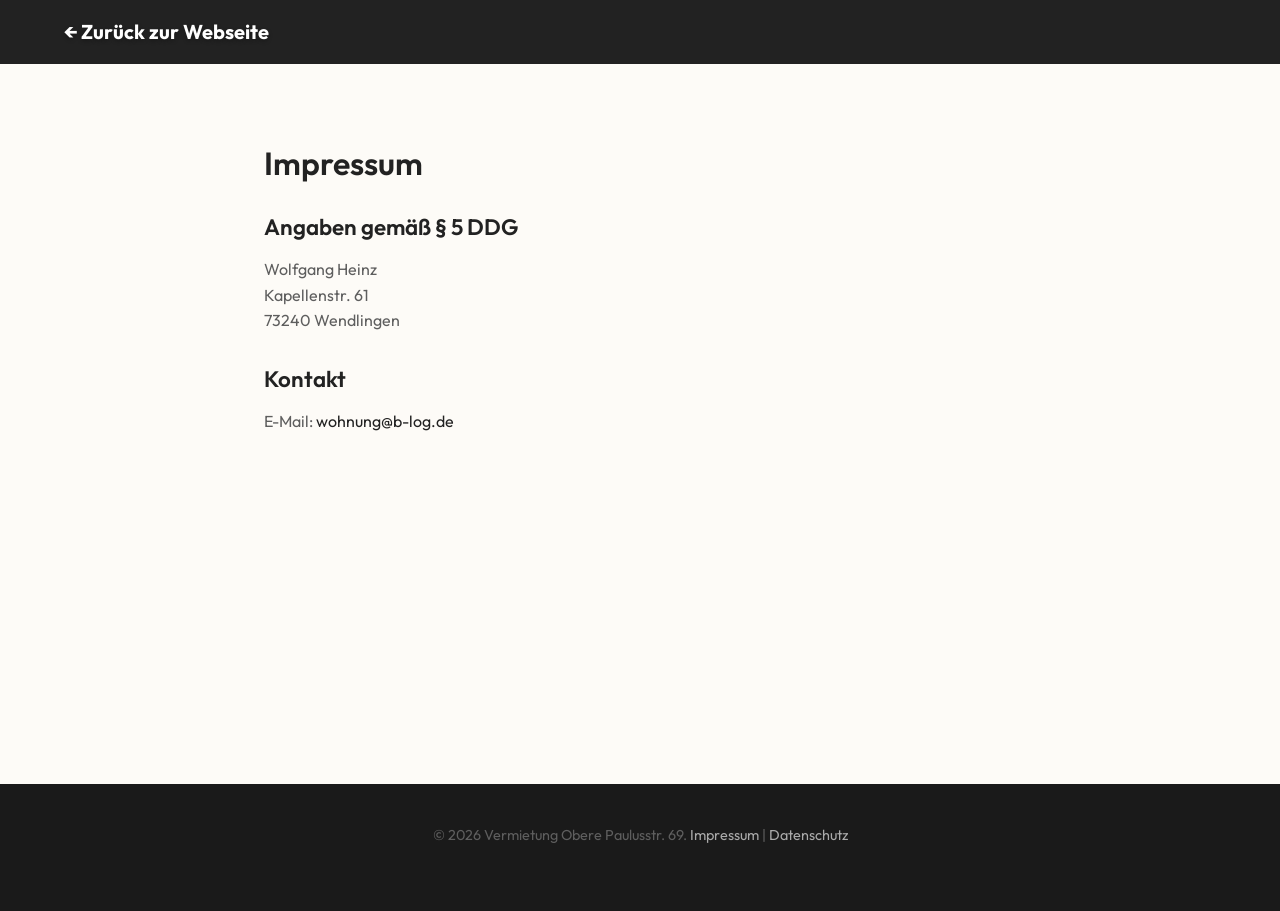
==== impressum.html @ cc0430ce "init property landingpage" ====
<!DOCTYPE html>
<html lang="de">
<head>
    <meta charset="UTF-8">
    <meta name="viewport" content="width=device-width, initial-scale=1.0">
    <title>Impressum</title>
    <link href="https://fonts.googleapis.com/css2?family=Outfit:wght@300;400;500;600;700&display=swap" rel="stylesheet">
    <link rel="stylesheet" href="styles.css">
    <style>
        .legal-content {
            padding: 80px 24px;
            max-width: 800px;
            margin: 0 auto;
            min-height: 80vh;
        }
        .legal-content h1 { margin-bottom: 24px; }
        .legal-content h2 { margin-top: 32px; margin-bottom: 16px; font-size: 1.4rem; }
    </style>
</head>
<body>
    <header class="navbar" style="position: relative; background-color: var(--text-primary); padding: 16px 0;">
        <div class="container nav-content">
            <a href="index.html" class="logo" style="color: white; text-decoration: none;">&larr; Zurück zur Webseite</a>
        </div>
    </header>
    <main class="legal-content">
        <h1>Impressum</h1>
        <h2>Angaben gemäß § 5 DDG</h2>
        <p>
            Wolfgang Heinz<br>
            Kapellenstr. 61<br>
            73240 Wendlingen<br>
        </p>
        <h2>Kontakt</h2>
        <p>
            E-Mail: <a href="mailto:wohnung@b-log.de">wohnung@b-log.de</a>
        </p>
    </main>
    <footer>
        <div class="container">
            <p>&copy; 2026 Vermietung Obere Paulusstr. 69. <a href="impressum.html" style="color:#aaa;">Impressum</a> | <a href="datenschutz.html" style="color:#aaa;">Datenschutz</a></p>
        </div>
    </footer>
</body>
</html>
---- styles.css ----
/* CSS Variables for elegant Airbnb/Real-Estate modern look */
:root {
    --bg-color: #fdfbf7;        /* Warm white background */
    --surface-color: #ffffff;   /* Pure white for cards */
    --text-primary: #222222;    /* Anthracite for primary text */
    --text-secondary: #5e5e5e;  /* Lighter grey for secondary text */
    --accent-color: #d8c3a5;    /* Soft beige/sand accent */
    --accent-hover: #c4ae8f;
    --border-color: #eae6df;
    --border-radius: 16px;
    --box-shadow: 0 12px 24px rgba(0, 0, 0, 0.06);
    --transition: all 0.3s ease;
}

* {
    margin: 0;
    padding: 0;
    box-sizing: border-box;
}

body {
    font-family: 'Outfit', sans-serif;
    background-color: var(--bg-color);
    color: var(--text-primary);
    line-height: 1.6;
    -webkit-font-smoothing: antialiased;
}

h1, h2, h3, h4 {
    font-weight: 600;
    line-height: 1.2;
    margin-bottom: 0.5em;
    color: var(--text-primary);
}

p {
    margin-bottom: 1.5rem;
    color: var(--text-secondary);
}

a {
    text-decoration: none;
    color: var(--text-primary);
}

.container {
    max-width: 1200px;
    margin: 0 auto;
    padding: 0 24px;
}

/* Base Buttons */
.btn-primary, .btn-primary-outline {
    display: inline-block;
    padding: 14px 24px;
    border-radius: 8px;
    font-weight: 500;
    font-size: 1rem;
    cursor: pointer;
    transition: var(--transition);
    text-align: center;
    border: none;
}

.btn-primary {
    background-color: var(--text-primary);
    color: #fff;
    width: 100%;
}

.btn-primary:hover {
    background-color: #000;
    transform: translateY(-2px);
}

.btn-primary-outline {
    background-color: transparent;
    border: 1px solid var(--border-color);
    color: var(--text-primary);
    padding: 10px 20px;
}

.btn-primary-outline:hover {
    border-color: var(--text-primary);
    background-color: #fafafa;
}

/* Navigation */
.navbar {
    position: absolute;
    top: 0;
    width: 100%;
    z-index: 10;
    padding: 24px 0;
}

.nav-content {
    display: flex;
    justify-content: space-between;
    align-items: center;
}

.logo {
    font-size: 1.25rem;
    font-weight: 700;
    color: #fff;
    text-shadow: 0 2px 4px rgba(0,0,0,0.3);
}

.navbar .btn-primary-outline {
    color: #fff;
    border-color: rgba(255,255,255,0.6);
    background-color: rgba(0,0,0,0.2);
    backdrop-filter: blur(4px);
}
.navbar .btn-primary-outline:hover {
    background-color: #fff;
    color: var(--text-primary);
    border-color: #fff;
}

/* Hero Section */
.hero {
    position: relative;
    height: 70vh;
    min-height: 500px;
    margin-bottom: -60px; /* Pull quick facts up */
}

.hero-image-container {
    width: 100%;
    height: 100%;
    position: relative;
}

.hero-image {
    width: 100%;
    height: 100%;
    object-fit: cover;
}

.hero-overlay {
    position: absolute;
    top: 0;
    left: 0;
    width: 100%;
    height: 100%;
    background: linear-gradient(to bottom, rgba(0,0,0,0.3) 0%, rgba(0,0,0,0.1) 40%, rgba(0,0,0,0.6) 100%);
}

.hero-content {
    position: absolute;
    bottom: 120px;
    left: 0;
    right: 0;
    color: #fff;
}

.badge {
    background-color: var(--accent-color);
    color: #fff;
    padding: 6px 14px;
    border-radius: 20px;
    font-size: 0.85rem;
    font-weight: 600;
    text-transform: uppercase;
    letter-spacing: 0.5px;
    display: inline-block;
    margin-bottom: 16px;
}

.hero h1 {
    color: #fff;
    font-size: 3.5rem;
    margin-bottom: 8px;
    text-shadow: 0 4px 12px rgba(0,0,0,0.4);
}

.hero-subtitle {
    font-size: 1.25rem;
    color: rgba(255,255,255,0.9);
    text-shadow: 0 2px 8px rgba(0,0,0,0.4);
}

/* Quick Facts */
.quick-facts {
    position: relative;
    z-index: 5;
    background-color: var(--surface-color);
    border-radius: var(--border-radius);
    padding: 32px;
    box-shadow: var(--box-shadow);
    display: flex;
    justify-content: space-between;
    flex-wrap: wrap;
    gap: 24px;
    border: 1px solid var(--border-color);
}

.fact-item {
    display: flex;
    align-items: center;
    gap: 16px;
    flex: 1;
    min-width: 180px;
}

.fact-item.fact-price {
    flex: 1.5;
    border-left: 1px solid var(--border-color);
    padding-left: 24px;
}

.fact-icon {
    width: 48px;
    height: 48px;
    background-color: var(--bg-color);
    border-radius: 50%;
    display: flex;
    align-items: center;
    justify-content: center;
    font-size: 1.2rem;
    color: var(--text-primary);
}

.fact-text {
    display: flex;
    flex-direction: column;
}

.fact-label {
    font-size: 0.85rem;
    color: var(--text-secondary);
    text-transform: uppercase;
    letter-spacing: 0.5px;
    font-weight: 500;
}

.fact-value {
    font-size: 1.2rem;
    font-weight: 600;
    color: var(--text-primary);
}
.fact-value small {
    font-size: 0.85rem;
    font-weight: 400;
    color: var(--text-secondary);
}

/* Main Layout */
.main-layout {
    display: flex;
    gap: 60px;
    margin-top: 64px;
    margin-bottom: 80px;
}

.content-left {
    flex: 1;
}

.content-right {
    width: 380px;
    flex-shrink: 0;
}

/* Description & Features */
.description-section h2, .features-section h2 {
    font-size: 1.8rem;
    margin-bottom: 24px;
}

.description-section h3 {
    font-size: 1.4rem;
    margin-top: 32px;
    margin-bottom: 16px;
}

.features-section {
    margin-top: 48px;
}

.features-grid {
    display: grid;
    grid-template-columns: repeat(auto-fit, minmax(260px, 1fr));
    gap: 24px;
    margin-top: 16px;
}

.feature-item {
    display: flex;
    align-items: flex-start;
    gap: 16px;
}

.feature-item i {
    font-size: 1.25rem;
    color: var(--text-primary);
    background-color: var(--surface-color);
    border: 1px solid var(--border-color);
    border-radius: 8px;
    width: 48px;
    height: 48px;
    display: flex;
    align-items: center;
    justify-content: center;
    flex-shrink: 0;
    box-shadow: 0 2px 8px rgba(0,0,0,0.03);
}

.feature-content {
    display: flex;
    flex-direction: column;
    gap: 4px;
    padding-top: 2px;
}

.feature-content strong {
    font-size: 1.05rem;
    color: var(--text-primary);
    line-height: 1.3;
}

.feature-content span {
    font-size: 0.95rem;
    color: var(--text-secondary);
    line-height: 1.4;
}

/* Contact Card */
.contact-card {
    background-color: var(--surface-color);
    border: 1px solid var(--border-color);
    border-radius: var(--border-radius);
    padding: 32px;
    box-shadow: var(--box-shadow);
    position: sticky;
    top: 32px;
}

.contact-card h3 {
    font-size: 1.5rem;
    margin-bottom: 8px;
}

.contact-card > p {
    font-size: 0.95rem;
    margin-bottom: 24px;
}

.form-group {
    margin-bottom: 20px;
}

.form-group label {
    display: block;
    font-size: 0.9rem;
    font-weight: 500;
    margin-bottom: 8px;
}

.form-group input,
.form-group textarea {
    width: 100%;
    padding: 12px 16px;
    border: 1px solid var(--border-color);
    border-radius: 8px;
    font-family: inherit;
    font-size: 1rem;
    background-color: var(--bg-color);
    transition: var(--transition);
}

.form-group input:focus,
.form-group textarea:focus {
    outline: none;
    border-color: var(--text-primary);
    background-color: #fff;
}

.form-disclaimer {
    font-size: 0.8rem;
    text-align: center;
    margin-top: 16px;
    margin-bottom: 0;
}

/* Gallery Section */
.gallery-section {
    margin-bottom: 80px;
}

.gallery-section h2 {
    font-size: 1.8rem;
    margin-bottom: 24px;
}

.gallery-grid {
    display: grid;
    grid-template-columns: repeat(4, 1fr);
    grid-auto-rows: 250px;
    gap: 16px;
    border-radius: var(--border-radius);
    overflow: hidden;
}

.gallery-item {
    position: relative;
    overflow: hidden;
    border-radius: 8px;
}

.gallery-item img {
    width: 100%;
    height: 100%;
    object-fit: cover;
    transition: transform 0.5s ease;
}

.gallery-item:hover img {
    transform: scale(1.05);
}

/* Masonry approximation */
.item-main {
    grid-column: span 2;
    grid-row: span 2;
}
.item-wide {
    grid-column: span 2;
}

/* Footer */
footer {
    background-color: #1a1a1a;
    color: #888;
    padding: 40px 0;
    text-align: center;
    font-size: 0.9rem;
}

/* Responsive Design */
@media (max-width: 1024px) {
    .main-layout {
        flex-direction: column;
    }
    .content-right {
        width: 100%;
    }
    .contact-card {
        position: relative;
        top: 0;
    }
    .fact-item.fact-price {
        border-left: none;
        padding-left: 0;
    }
}

@media (max-width: 768px) {
    .hero h1 {
        font-size: 2.5rem;
    }
    .quick-facts {
        padding: 24px;
        flex-direction: column;
    }
    .fact-item {
        width: 100%;
    }
    .gallery-grid {
        grid-template-columns: 1fr 1fr;
        grid-auto-rows: 200px;
    }
    .item-main, .item-wide {
        grid-column: span 2;
    }
}

@media (max-width: 480px) {
    .gallery-grid {
        grid-template-columns: 1fr;
    }
    .item-main, .item-wide {
        grid-column: span 1;
    }
}
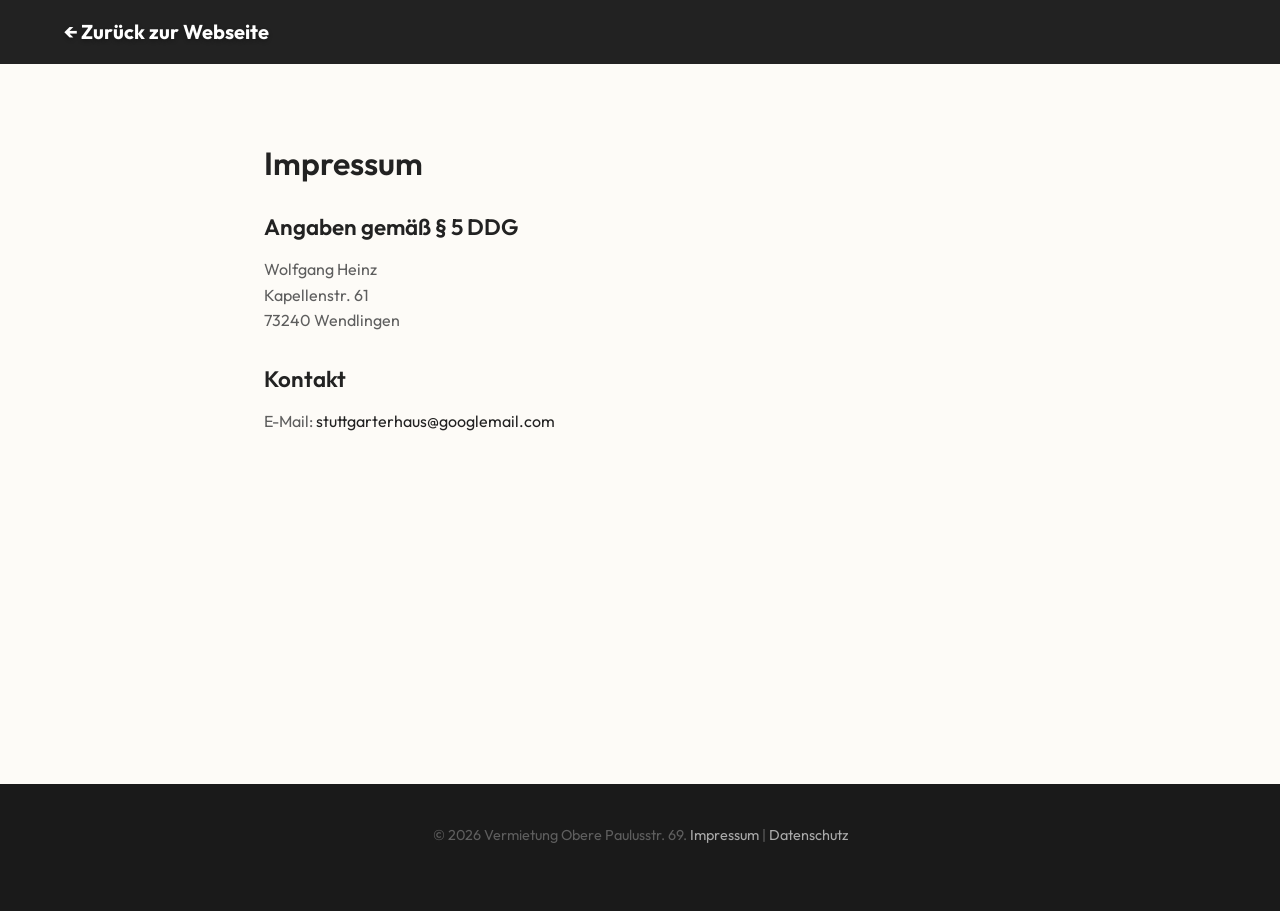
==== commit 699577d5: "Update email to stuttgarterhaus@googlemail.com" ====
--- a/impressum.html
+++ b/impressum.html
@@ -33,7 +33,7 @@
         </p>
         <h2>Kontakt</h2>
         <p>
-            E-Mail: <a href="mailto:wohnung@b-log.de">wohnung@b-log.de</a>
+            E-Mail: <a href="mailto:stuttgarterhaus@googlemail.com">stuttgarterhaus@googlemail.com</a>
         </p>
     </main>
     <footer>
